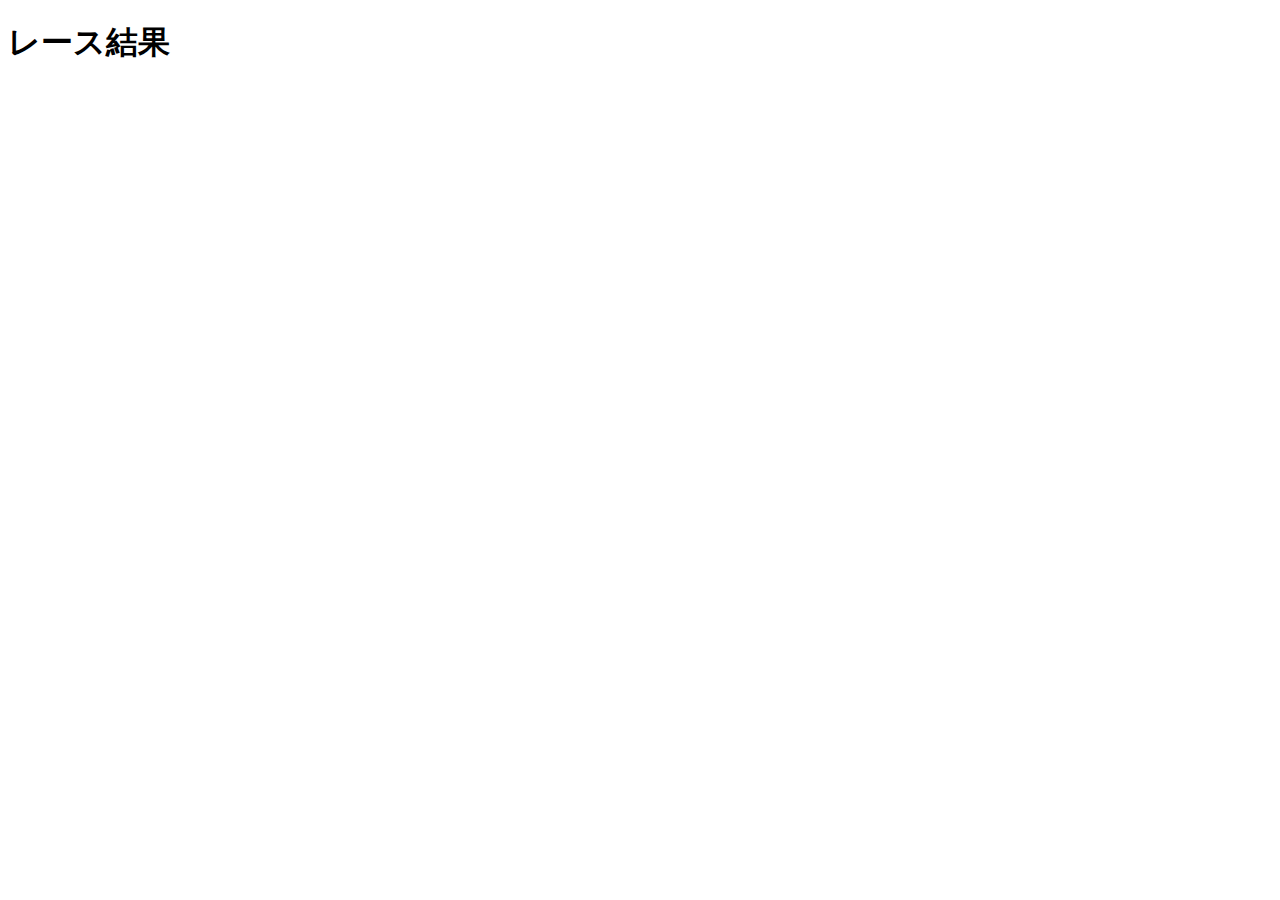
==== results.html @ 1858e2fa "画像追加" ====
<!DOCTYPE html>
<html lang="ja">
<head>
    <meta charset="UTF-8">
    <meta name="viewport" content="width=device-width, initial-scale=1.0">
    <title>レース結果</title>
</head>
<body>
    <h1>レース結果</h1>
    <pre id="results"></pre>

    <script>
        const params = new URLSearchParams(window.location.search);
        const results = params.get('results');
        document.getElementById('results').textContent = results;
    </script>
</body>
</html>
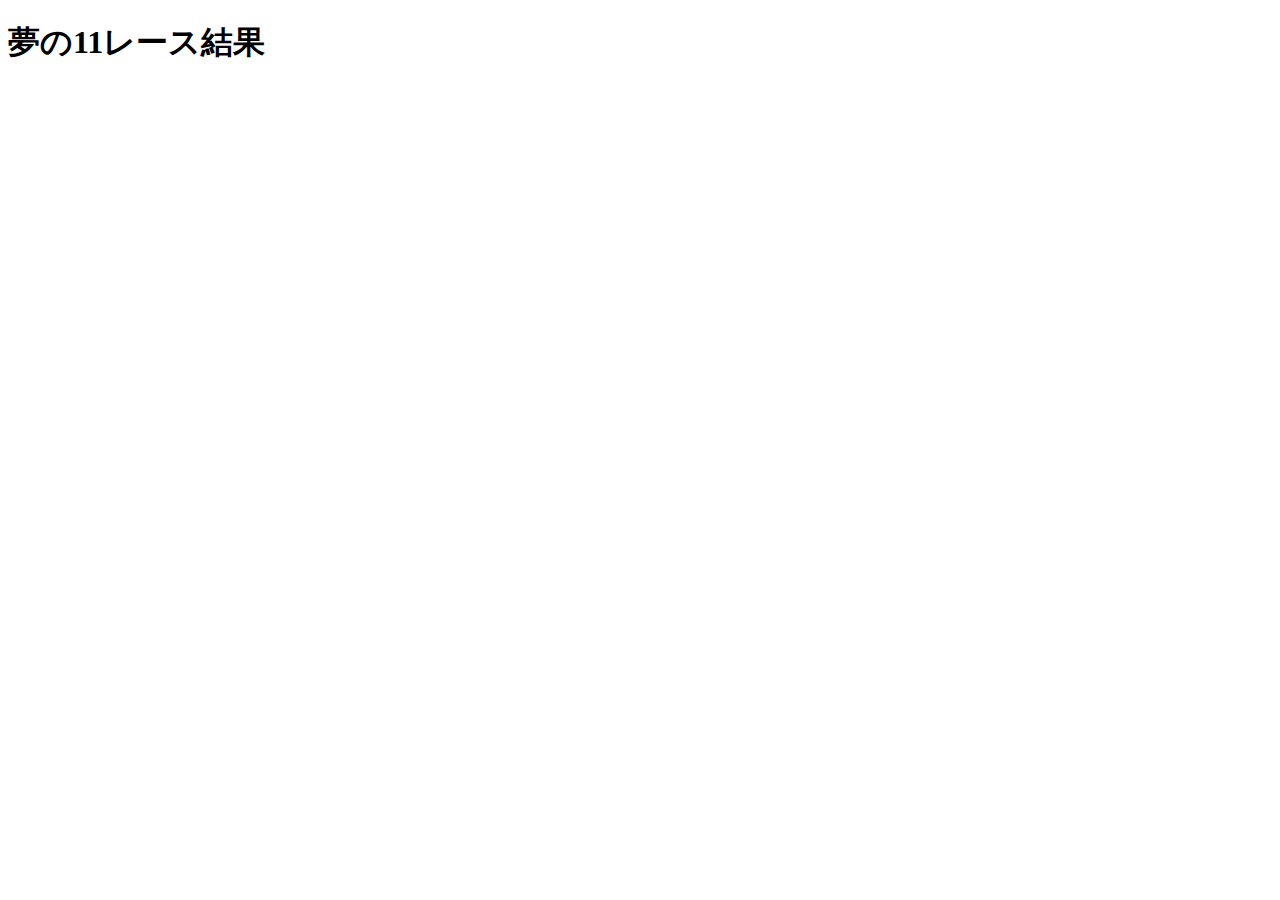
==== commit 221e7d6d: "夢の11レースに変更" ====
--- a/results.html
+++ b/results.html
@@ -6,8 +6,8 @@
     <title>レース結果</title>
 </head>
 <body>
-    <h1>レース結果</h1>
-    <pre id="results"></pre>
+    <h1>夢の11レース結果</h1>
+    <pre id="results" number="results"></pre>
 
     <script>
         const params = new URLSearchParams(window.location.search);
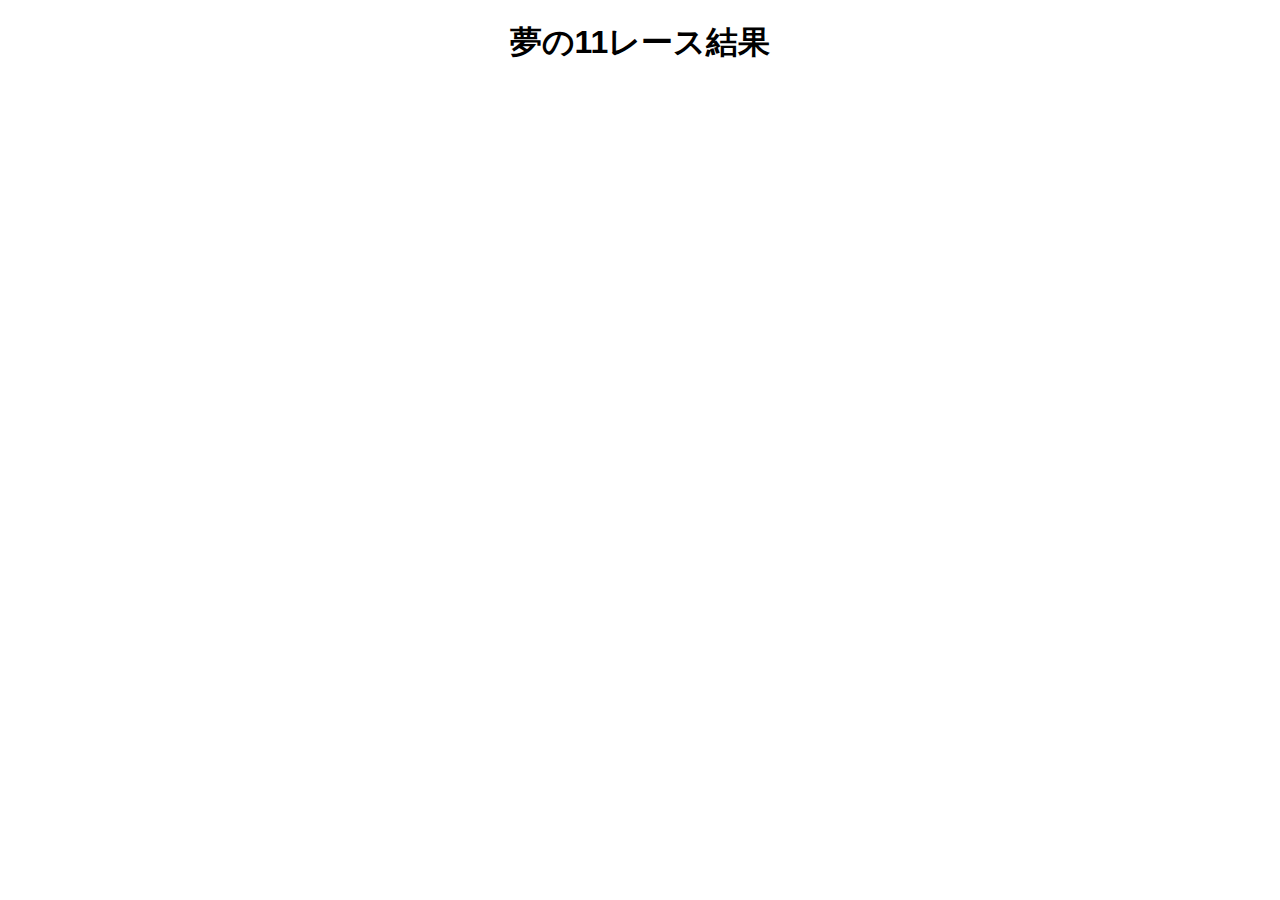
==== commit 1bca3d0c: "馬の能力追加" ====
--- a/results.html
+++ b/results.html
@@ -3,16 +3,45 @@
 <head>
     <meta charset="UTF-8">
     <meta name="viewport" content="width=device-width, initial-scale=1.0">
-    <title>レース結果</title>
+    <title>夢の11レース結果</title>
+    <link rel="stylesheet" href="style.css">
 </head>
 <body>
     <h1>夢の11レース結果</h1>
-    <pre id="results" number="results"></pre>
+    <div id="results"></div>
 
     <script>
         const params = new URLSearchParams(window.location.search);
         const results = params.get('results');
-        document.getElementById('results').textContent = results;
+        
+        //結果を改行で分割して配列にする
+        const horses = results ? results.split('\n').filter(horse => horse.trim() !== '') : [];
+
+        const resultsContainer = document.getElementById('results');
+
+        //上位5頭までを大きく表示
+        horses.forEach((horse, index) => {
+            const horseElement = document.createElement('div');
+            horseElement.textContent = horse;
+
+            if (index <= 3) {
+                horseElement.classList.add('extra-large'); //上位3頭はより大きく
+            } else if (index <= 5) {
+                horseElement.classList.add('large'); //4位～5位は大きく
+            } else {
+                horseElement.classList.add('normal'); //それ以降は通常サイズ
+            }
+
+            resultsContainer.appendChild(horseElement);
+
+            // 3着の後に線と「馬券内」を追加
+            if (index === 3) {
+                const divider = document.createElement('div');
+                divider.classList.add('divider');
+                divider.innerHTML = '<hr>↑↑↑   馬券内   ↑↑↑<hr>';
+                resultsContainer.appendChild(divider);
+            }
+        });
     </script>
 </body>
 </html>
--- a/style.css
+++ b/style.css
@@ -0,0 +1,40 @@
+body {
+    text-align: center;
+    font-family: Arial, sans-serif;
+}
+#race-track {
+    position: relative;
+    width: 100%;
+    height: 570px;
+    border: 2px solid #000;
+    background-image:url(keibahaikei.png);
+    background-size : cover; 
+    /* background-color: rgb(153, 240, 124); レーストラックの背景色を緑に設定 */
+}
+.horse {
+    position: absolute;
+    width: 50px;
+    transition: left 0.5s, top 0.5s;
+}
+#distance {
+    font-size: 24px;
+    margin-top: 20px;
+}
+#countdown {
+    font-size: 48px;
+    color: red;
+    margin: 20px 0;
+}
+.controls {
+    margin: 20px 0;
+}
+button {
+    font-size: 16px;
+    padding: 10px 20px;
+    margin: 0 10px;
+}
+bg {
+    background:url(kaibahaikei.png);
+    background-repeat: no-repeat;
+}
+
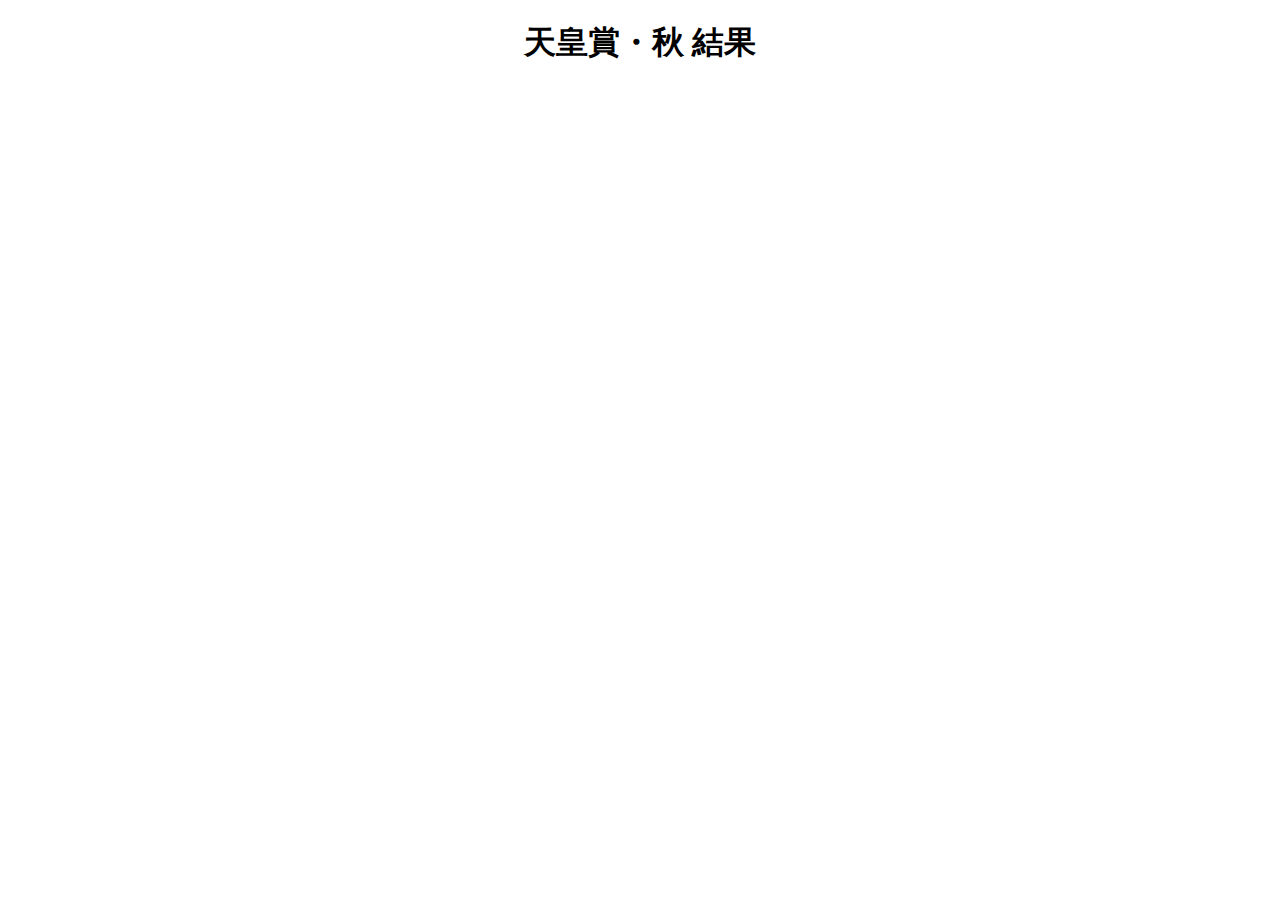
==== commit cb1b949a: "オッズ機能、単勝、三連複、三連単追加" ====
--- a/results.html
+++ b/results.html
@@ -7,7 +7,7 @@
     <link rel="stylesheet" href="style.css">
 </head>
 <body>
-    <h1>夢の11レース結果</h1>
+    <h1>天皇賞・秋 結果</h1>
     <div id="results"></div>
 
     <script>
